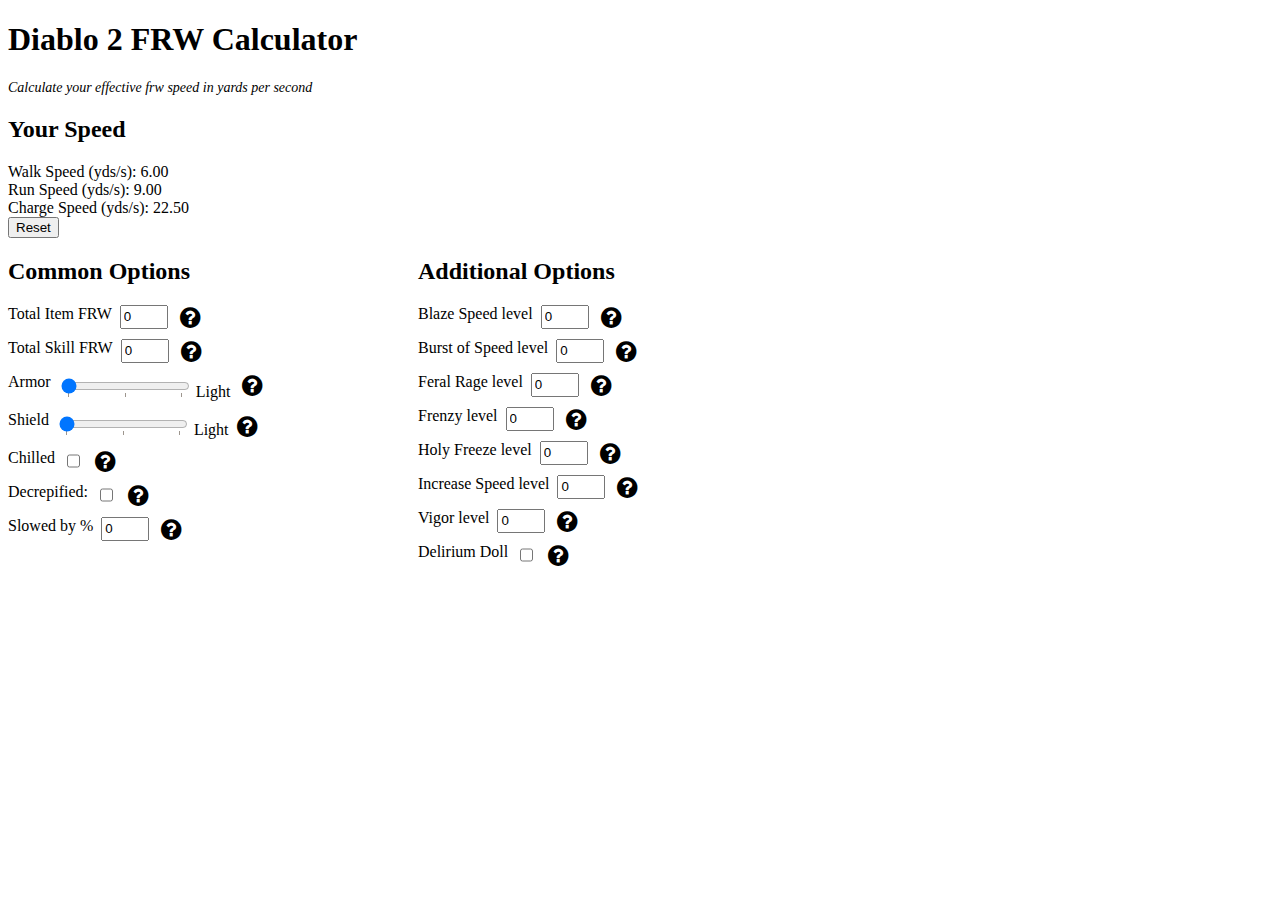
==== index.html @ e888499d "renamed main.html to index.html" ====
<!DOCTYPE html>
<html>

<head>
    <title>D2R Effective FRW Calculator</title>
    <link rel="stylesheet" href="https://cdnjs.cloudflare.com/ajax/libs/font-awesome/4.7.0/css/font-awesome.min.css">
    <link rel="stylesheet" href="styles/styles.css">
</head>

<body>
    <h1 style="text-align: left; font-size: 2em;">Diablo 2 FRW Calculator</h1>
    <p style="font-size:14px; font-style: italic;">Calculate your effective frw speed in yards per second</p>
    <div class="output-group">
        <h2 style="text-align: left">Your Speed</h2>
        <div>
            <label for="walk-speed">Walk Speed (yds/s):</label>
            <span id="walk-speed">0.00</span>
        </div>
        <div>
            <label for="run-speed">Run Speed (yds/s):</label>
            <span id="run-speed">0.00</span>
        </div>
        <div>
            <label for="charge-speed">Charge Speed (yds/s):</label>
            <span id="charge-speed">0.00</span>
        </div>
    </div>
    <div><button id="reset-button">Reset</button>
    </div>

    <div class="container">            
        <div class="CommonOptions">
            <h2 style="text-align: left;">Common Options</h2>
            <div class="input-group">
                <label for="item-frw">Total Item FRW</label>
                <input type="number" id="item-frw" name="item-frw" value="0" min="0">
                <i style="font-size:24px" class="fa" title="frw from items and charms; these ARE subject to diminishing returns">&#xf059;</i>
            </div>
            <div class="input-group">
                <label for="skill-frw">Total Skill FRW</label>
                <input type="number" id="skill-frw" name="skill-frw" value="0" min="0">
                <i style="font-size:24px" class="fa" title="frw from skills; these are NOT subject to diminishing returns">&#xf059;</i>
            </div>
            <div class="input-group">
                <label for="armor">Armor</label>
                <div>
                    <input type="range" id="armor" name="armor" min="1" max="3" value="1" list="armor-ticks">
                    <datalist id="armor-ticks">
                        <option value="1"></option>
                        <option value="2"></option>
                        <option value="3"></option>
                    </datalist>
                    <span id="armor-label">Light</span>
                </div>
                <i style="font-size:24px" class="fa" title="Medium and Heavy armor have effective frw penalities">&#xf059;</i>
            </div>
            <div class="input-group">
                <label for="shield">Shield</label>
                <div>
                    <input type="range" id="shield" name="shield" min="1" max="3" value="1" list="shield-ticks">
                    <datalist id="shield-ticks">
                        <option value="1"></option>
                        <option value="2"></option>
                        <option value="3"></option>
                    </datalist>
                    <span id="shield-label">Light</span>
                    <i style="font-size:24px" class="fa"
                    title="Medium and Heavy shields have effective frw penalities">&#xf059;</i>
                </div>
            </div>
            <div class="input-group">
                <label for="isChilled">Chilled</label>
                <input type="checkbox" id="isChilled" name="isChilled">
                <i style="font-size:24px" class="fa" title="Chilled from cold attacks">&#xf059;</i>
            </div>
            <div class="input-group">
                <label for="isDecrepified">Decrepified:</label>
                <input type="checkbox" id="isDecrepified" name="isDecrepified">
                <i style="font-size:24px" class="fa" title="Decrepify curse">&#xf059;</i>
            </div>
            <div class="input-group">
                <label for="Slowed">Slowed by %</label>
                <input type="number" id="Slowed" name="Slowed" value="0" min="0">
                <i style="font-size:24px" class="fa" title="Slowed is a specific modifier">&#xf059;</i>
            </div>
        </div>
        <div class="OtherOptions">
            <h2 style="text-align: left;">Additional Options</h2>
            <div class="input-group">
                <label for="Blaze">Blaze Speed level</label>
                <input type="number" id="Blaze" name="Blaze" value="0" min="0">
                <i style="font-size:24px" class="fa" title="Sorc fire skill">&#xf059;</i>
            </div>
            <div class="input-group">
                <label for="BoS">Burst of Speed level</label>
                <input type="number" id="BoS" name="BoS" value="0" min="0">
                <i style="font-size:24px" class="fa" title="Assasin Shadow Disc skill">&#xf059;</i>
            </div>
            <div class="input-group">
                <label for="feralRage">Feral Rage level</label>
                <input type="number" id="feralRage" name="feralRage" value="0" min="0">
                <i style="font-size:24px" class="fa" title="Druid shapeshift skill with max bonus">&#xf059;</i>
            </div>
            <div class="input-group">
                <label for="Frenzy">Frenzy level</label>
                <input type="number" id="Frenzy" name="Frenzy" value="0" min="0">
                <i style="font-size:24px" class="fa" title="Barb skill, at max stacks">&#xf059;</i>
            </div>
            <div class="input-group">
                <label for="HolyFreeze">Holy Freeze level</label>
                <input type="number" id="HolyFreeze" name="HolyFreeze" value="0" min="0">
                <i style="font-size:24px" class="fa" title="Slowed by aura">&#xf059;</i>
            </div>
            <div class="input-group">
                <label for="IncreasedSpeed">Increase Speed level</label>
                <input type="number" id="IncreaseSpeed" name="IncreaseSpeed" value="0" min="0">
                <i style="font-size:24px" class="fa" title="Barb passive skill">&#xf059;</i>
            </div>
            <div class="input-group">
                <label for="Vigor">Vigor level</label>
                <input type="number" id="Vigor" name="Vigor" value="0" min="0">
                <i style="font-size:24px" class="fa" title="Paladin Aura">&#xf059;</i>
            </div>
            <div class="input-group">
                <label for="isDelirium">Delirium Doll</label>
                <input type="checkbox" id="isDelirium" name="isDelirium">
                <i style="font-size:24px" class="fa" title="Transformed into doll from Delirium runeword">&#xf059;</i>
            </div>
        </div>


        <script src="scripts/calculator.js"></script>
</body>

</html>
---- styles/styles.css ----
:root {
    --background-color: white;
    --text-color: black;
}

@media (prefers-color-scheme: dark) {
    :root {
        --background-color: black;
        --text-color: white;
    }
}

body {
    background-color: var(--background-color);
    color: var(--text-color);
}

.container {
    display: flex;
    flex-direction: row;
    gap: 20px;
    max-width: 800px;
}

.container > div {
    width: 50%;
}

.input-group {
    margin-bottom: 10px;
    display: flex;
    align-items: left;
    gap: 8px;
}

.input-group input[type="number"] {
    width: 40px;
}

.input-group i {
    margin-left: 4px;
}
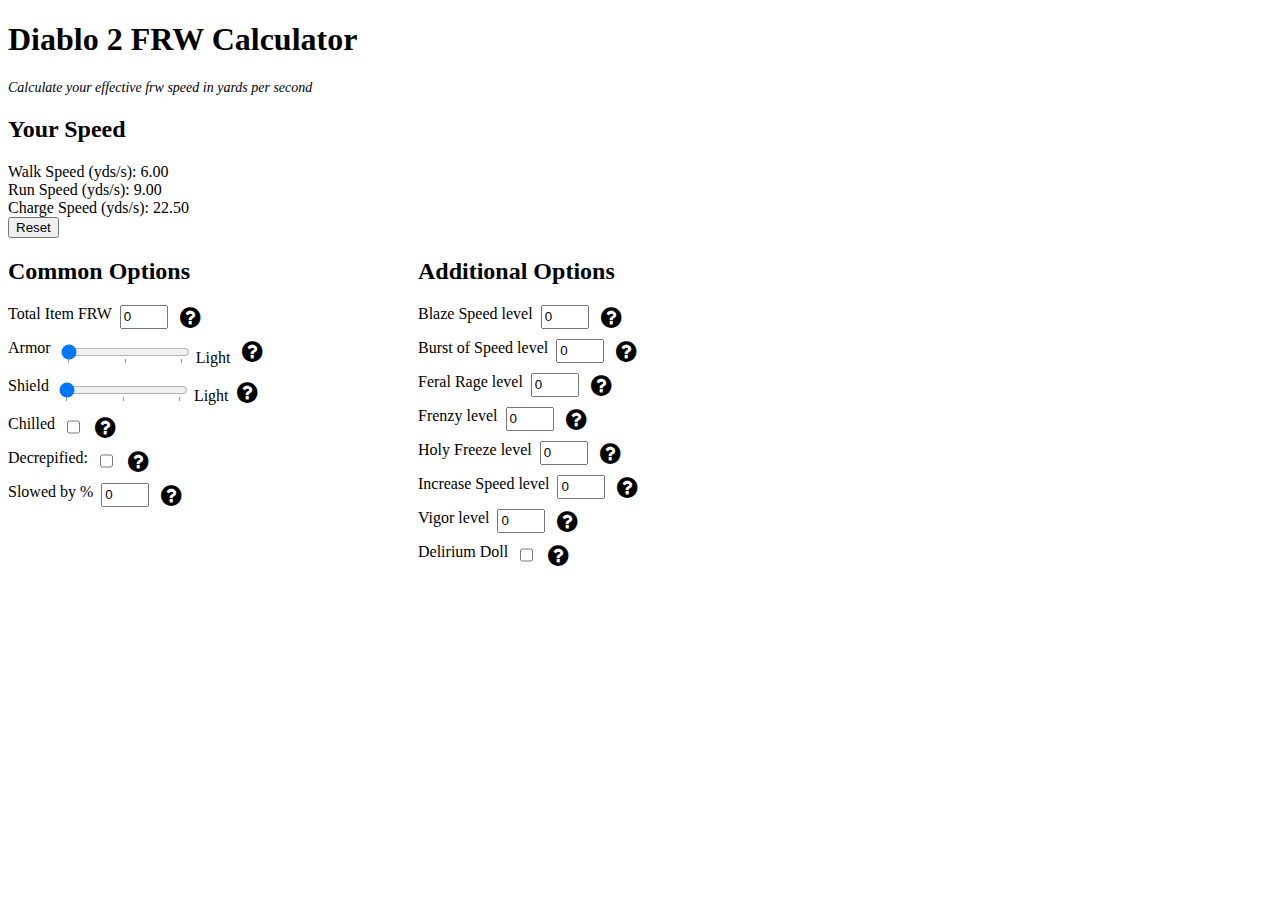
==== commit 0813d5ac: "removed "Total Skll FRW" input as this is redundant" ====
--- a/index.html
+++ b/index.html
@@ -35,11 +35,6 @@
                 <label for="item-frw">Total Item FRW</label>
                 <input type="number" id="item-frw" name="item-frw" value="0" min="0">
                 <i style="font-size:24px" class="fa" title="frw from items and charms; these ARE subject to diminishing returns">&#xf059;</i>
-            </div>
-            <div class="input-group">
-                <label for="skill-frw">Total Skill FRW</label>
-                <input type="number" id="skill-frw" name="skill-frw" value="0" min="0">
-                <i style="font-size:24px" class="fa" title="frw from skills; these are NOT subject to diminishing returns">&#xf059;</i>
             </div>
             <div class="input-group">
                 <label for="armor">Armor</label>
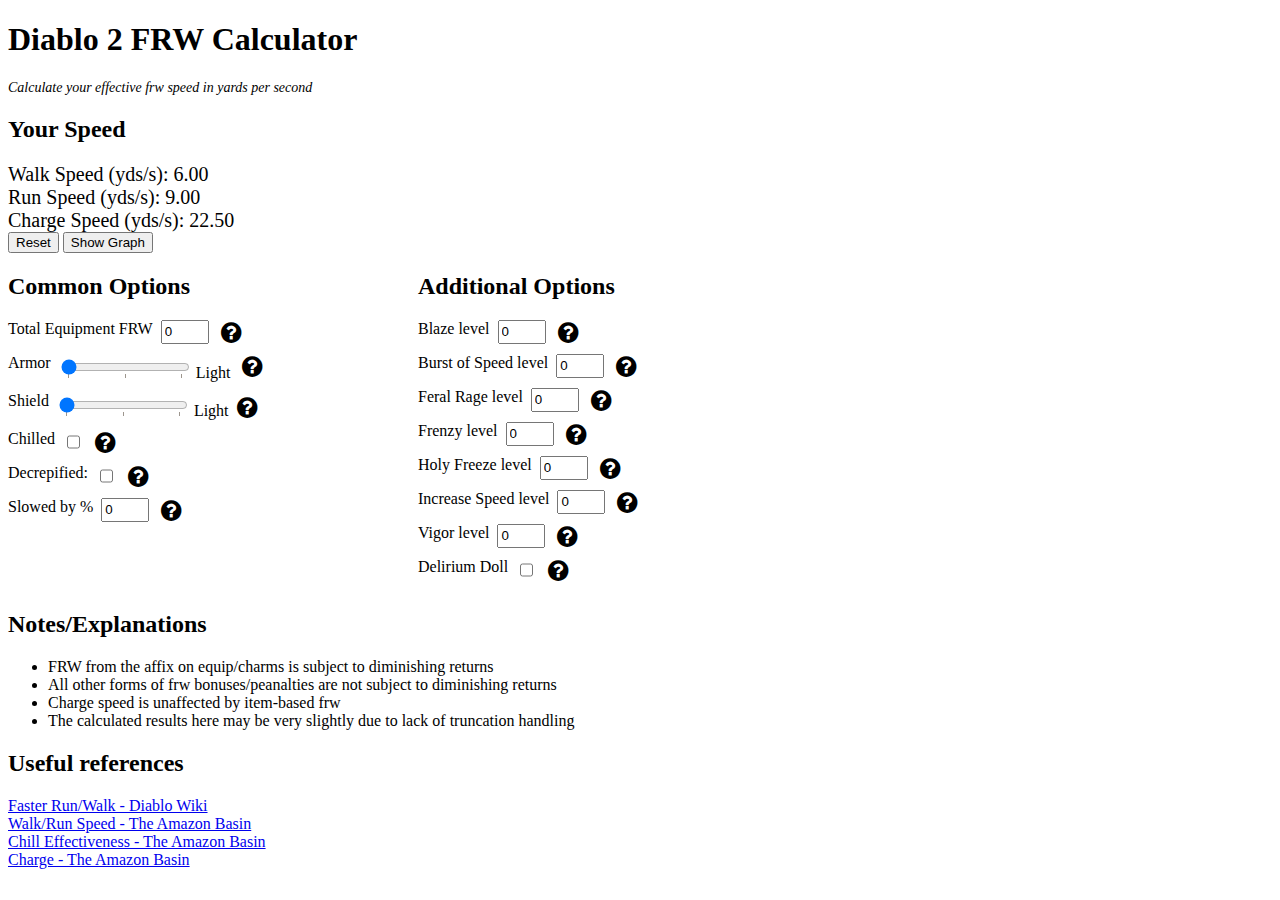
==== commit c85c897f: "Added frw graph and other small enhancements" ====
--- a/index.html
+++ b/index.html
@@ -5,11 +5,14 @@
     <title>D2R Effective FRW Calculator</title>
     <link rel="stylesheet" href="https://cdnjs.cloudflare.com/ajax/libs/font-awesome/4.7.0/css/font-awesome.min.css">
     <link rel="stylesheet" href="styles/styles.css">
+    <script src="https://cdn.plot.ly/plotly-3.0.1.min.js" charset="utf-8"></script>
+    <script src="scripts/calculator.js"></script>
 </head>
 
 <body>
     <h1 style="text-align: left; font-size: 2em;">Diablo 2 FRW Calculator</h1>
     <p style="font-size:14px; font-style: italic;">Calculate your effective frw speed in yards per second</p>
+
     <div class="output-group">
         <h2 style="text-align: left">Your Speed</h2>
         <div>
@@ -24,16 +27,19 @@
             <label for="charge-speed">Charge Speed (yds/s):</label>
             <span id="charge-speed">0.00</span>
         </div>
+        <div class="frwChart" id="frwChart" style="display: none;"></div>
     </div>
+
     <div><button id="reset-button">Reset</button>
+        <button id="showHideGraph">Show Graph</button>
     </div>
 
     <div class="container">            
         <div class="CommonOptions">
             <h2 style="text-align: left;">Common Options</h2>
             <div class="input-group">
-                <label for="item-frw">Total Item FRW</label>
-                <input type="number" id="item-frw" name="item-frw" value="0" min="0">
+                <label for="item-frw">Total Equipment FRW</label>
+                <input type="number" id="item-frw" name="item-frw" value="0" min="0" onFocus="this.select()">
                 <i style="font-size:24px" class="fa" title="frw from items and charms; these ARE subject to diminishing returns">&#xf059;</i>
             </div>
             <div class="input-group">
@@ -75,45 +81,45 @@
             </div>
             <div class="input-group">
                 <label for="Slowed">Slowed by %</label>
-                <input type="number" id="Slowed" name="Slowed" value="0" min="0">
+                <input type="number" id="Slowed" name="Slowed" value="0" min="0" onFocus="this.select()">
                 <i style="font-size:24px" class="fa" title="Slowed is a specific modifier">&#xf059;</i>
             </div>
         </div>
         <div class="OtherOptions">
             <h2 style="text-align: left;">Additional Options</h2>
             <div class="input-group">
-                <label for="Blaze">Blaze Speed level</label>
-                <input type="number" id="Blaze" name="Blaze" value="0" min="0">
+                <label for="Blaze">Blaze level</label>
+                <input type="number" id="Blaze" name="Blaze" value="0" min="0" onFocus="this.select()">
                 <i style="font-size:24px" class="fa" title="Sorc fire skill">&#xf059;</i>
             </div>
             <div class="input-group">
                 <label for="BoS">Burst of Speed level</label>
-                <input type="number" id="BoS" name="BoS" value="0" min="0">
+                <input type="number" id="BoS" name="BoS" value="0" min="0" onFocus="this.select()">
                 <i style="font-size:24px" class="fa" title="Assasin Shadow Disc skill">&#xf059;</i>
             </div>
             <div class="input-group">
                 <label for="feralRage">Feral Rage level</label>
-                <input type="number" id="feralRage" name="feralRage" value="0" min="0">
+                <input type="number" id="feralRage" name="feralRage" value="0" min="0" onFocus="this.select()">
                 <i style="font-size:24px" class="fa" title="Druid shapeshift skill with max bonus">&#xf059;</i>
             </div>
             <div class="input-group">
                 <label for="Frenzy">Frenzy level</label>
-                <input type="number" id="Frenzy" name="Frenzy" value="0" min="0">
+                <input type="number" id="Frenzy" name="Frenzy" value="0" min="0" onFocus="this.select()">
                 <i style="font-size:24px" class="fa" title="Barb skill, at max stacks">&#xf059;</i>
             </div>
             <div class="input-group">
                 <label for="HolyFreeze">Holy Freeze level</label>
-                <input type="number" id="HolyFreeze" name="HolyFreeze" value="0" min="0">
+                <input type="number" id="HolyFreeze" name="HolyFreeze" value="0" min="0" onFocus="this.select()">
                 <i style="font-size:24px" class="fa" title="Slowed by aura">&#xf059;</i>
             </div>
             <div class="input-group">
                 <label for="IncreasedSpeed">Increase Speed level</label>
-                <input type="number" id="IncreaseSpeed" name="IncreaseSpeed" value="0" min="0">
+                <input type="number" id="IncreaseSpeed" name="IncreaseSpeed" value="0" min="0" onFocus="this.select()">
                 <i style="font-size:24px" class="fa" title="Barb passive skill">&#xf059;</i>
             </div>
             <div class="input-group">
                 <label for="Vigor">Vigor level</label>
-                <input type="number" id="Vigor" name="Vigor" value="0" min="0">
+                <input type="number" id="Vigor" name="Vigor" value="0" min="0" onFocus="this.select()">
                 <i style="font-size:24px" class="fa" title="Paladin Aura">&#xf059;</i>
             </div>
             <div class="input-group">
@@ -123,8 +129,26 @@
             </div>
         </div>
 
+    </div>
+    <div>
+        <h2 style="text-align: left;">Notes/Explanations</h2>
+        <ul>
+            <li>FRW from the affix on equip/charms is subject to diminishing returns</li>
+            <li>All other forms of frw bonuses/peanalties are not subject to diminishing returns</li>
+            <li>Charge speed is unaffected by item-based frw</li>
+            <li>The calculated results here may be very slightly due to lack of truncation handling</li>
 
-        <script src="scripts/calculator.js"></script>
+        </ul>
+    </div>
+    <div>
+        <h2 style="text-align: left;">Useful references</h2>
+        <p style="text-align: left;">
+        <a href="https://diablo2.diablowiki.net/Faster_Run_Walk" target="_blank">Faster Run/Walk - Diablo Wiki</a><br>
+        <a href="https://www.theamazonbasin.com/wiki/index.php/Walk/run_speed" target="_blank">Walk/Run Speed - The Amazon Basin</a><br>
+        <a href="https://www.theamazonbasin.com/wiki/index.php/Chill_effectiveness" target="_blank">Chill Effectiveness - The Amazon Basin</a><br>
+        <a href="https://www.theamazonbasin.com/wiki/index.php/Charge" target="_blank">Charge - The Amazon Basin</a>
+        </p>
+    </div>
 </body>
 
 </html>--- a/styles/styles.css
+++ b/styles/styles.css
@@ -13,6 +13,9 @@
 body {
     background-color: var(--background-color);
     color: var(--text-color);
+}
+div.output-group > div {
+    font-size: 20px;
 }
 
 .container {
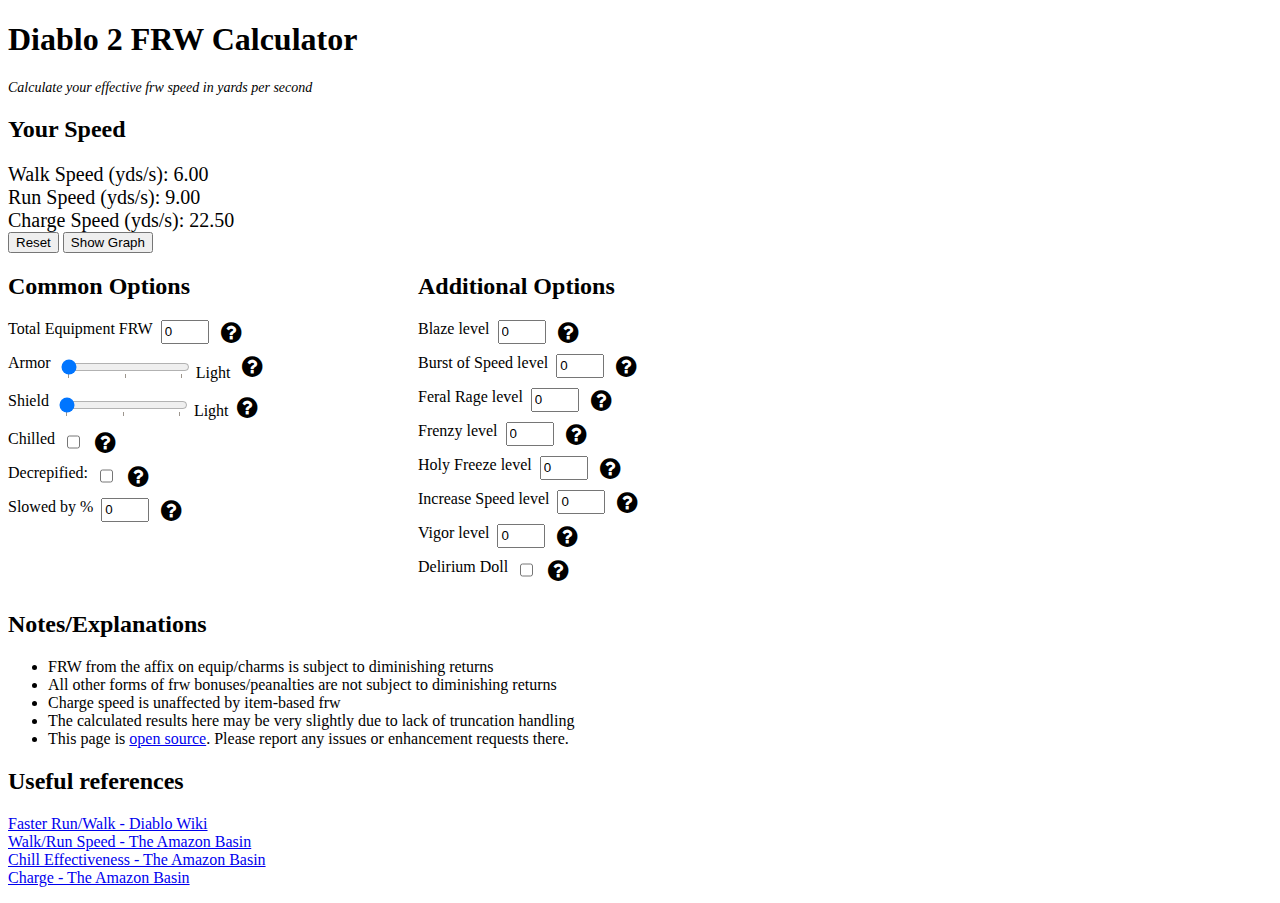
==== commit e8ba065e: "added github link" ====
--- a/index.html
+++ b/index.html
@@ -137,6 +137,7 @@
             <li>All other forms of frw bonuses/peanalties are not subject to diminishing returns</li>
             <li>Charge speed is unaffected by item-based frw</li>
             <li>The calculated results here may be very slightly due to lack of truncation handling</li>
+            <li>This page is <a href="https://github.com/daanno2/D2R_FRW_Calc" target="_blank">open source</a>. Please report any issues or enhancement requests there.</li>
 
         </ul>
     </div>
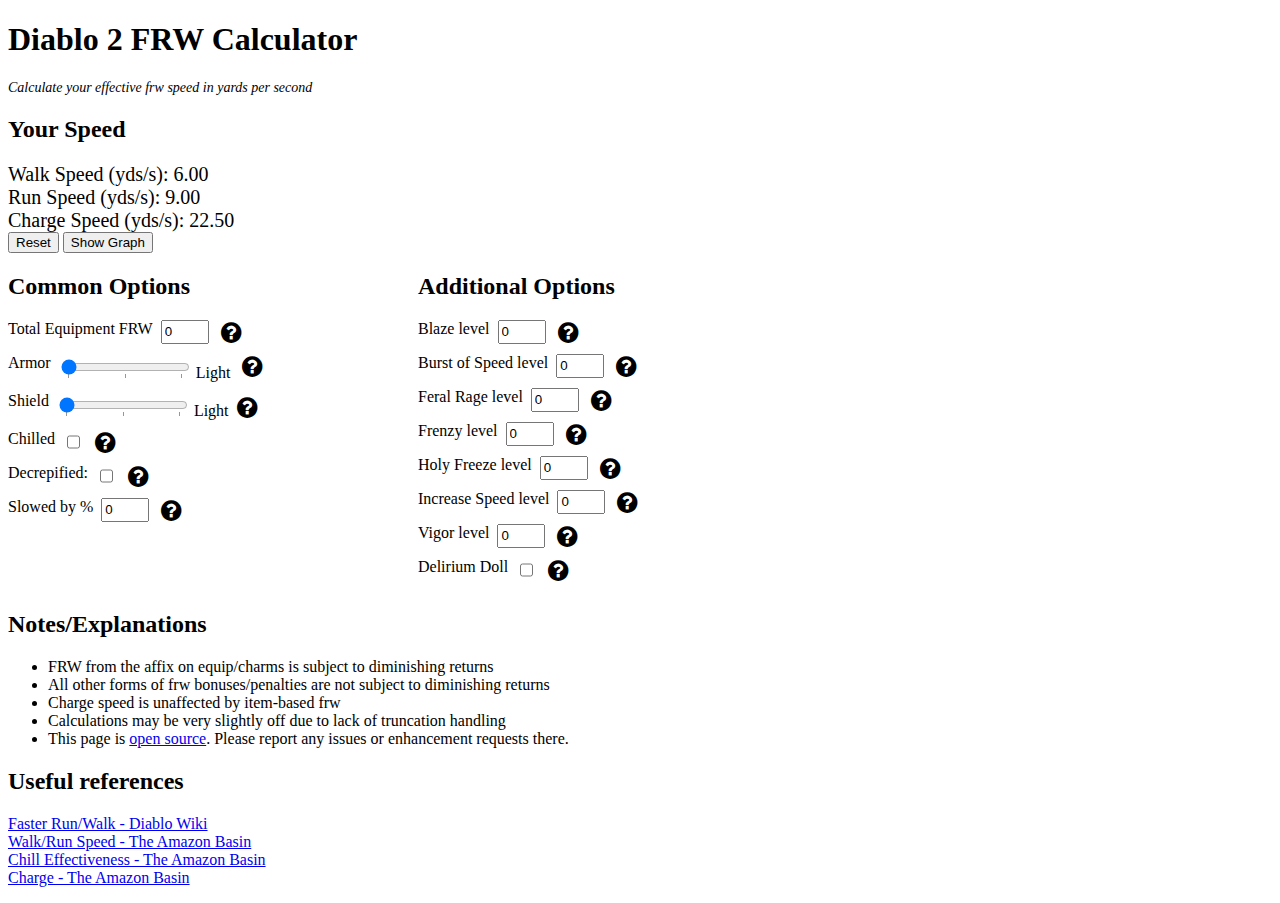
==== commit 92f8af49: "Corrected mispellings, added some trunc handling, and added relevant d2moo links in comments" ====
--- a/index.html
+++ b/index.html
@@ -134,9 +134,9 @@
         <h2 style="text-align: left;">Notes/Explanations</h2>
         <ul>
             <li>FRW from the affix on equip/charms is subject to diminishing returns</li>
-            <li>All other forms of frw bonuses/peanalties are not subject to diminishing returns</li>
+            <li>All other forms of frw bonuses/penalties are not subject to diminishing returns</li>
             <li>Charge speed is unaffected by item-based frw</li>
-            <li>The calculated results here may be very slightly due to lack of truncation handling</li>
+            <li>Calculations may be very slightly off due to lack of truncation handling</li>
             <li>This page is <a href="https://github.com/daanno2/D2R_FRW_Calc" target="_blank">open source</a>. Please report any issues or enhancement requests there.</li>
 
         </ul>
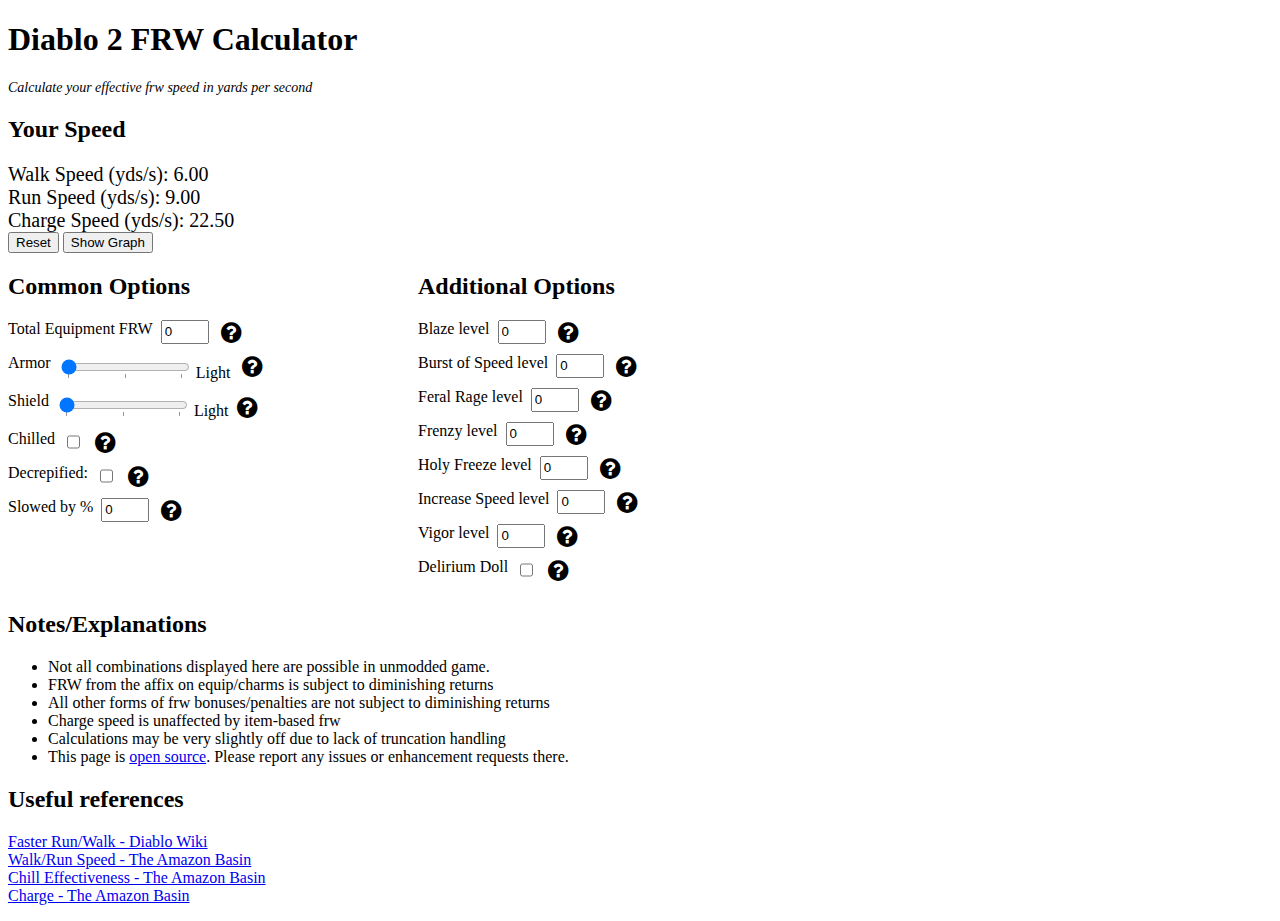
==== commit 1b4adb1c: "corrected calcs for delirium mode" ====
--- a/index.html
+++ b/index.html
@@ -133,6 +133,7 @@
     <div>
         <h2 style="text-align: left;">Notes/Explanations</h2>
         <ul>
+            <li>Not all combinations displayed here are possible in unmodded game.</li>
             <li>FRW from the affix on equip/charms is subject to diminishing returns</li>
             <li>All other forms of frw bonuses/penalties are not subject to diminishing returns</li>
             <li>Charge speed is unaffected by item-based frw</li>
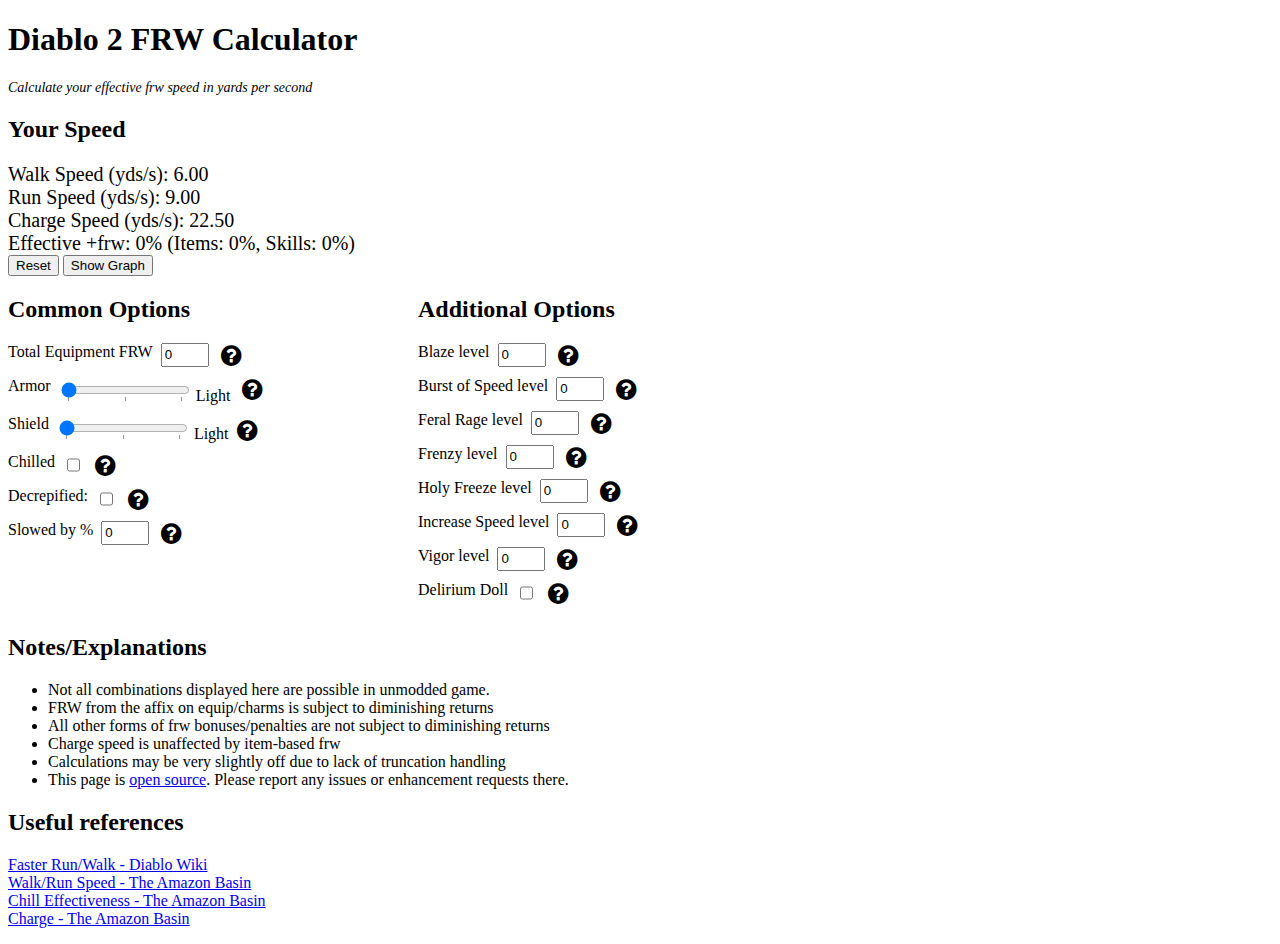
==== commit 8cda4178: "Added effective frw contribution field" ====
--- a/index.html
+++ b/index.html
@@ -26,6 +26,10 @@
         <div>
             <label for="charge-speed">Charge Speed (yds/s):</label>
             <span id="charge-speed">0.00</span>
+        </div>
+        <div>
+            <label for="efrw">Effective +frw:</label>
+            <span id="efrw">0</span>
         </div>
         <div class="frwChart" id="frwChart" style="display: none;"></div>
     </div>
--- a/styles/styles.css
+++ b/styles/styles.css
@@ -1,12 +1,12 @@
 :root {
-    --background-color: white;
+    --background-color: rgba(255, 255, 255, 0.866);
     --text-color: black;
 }
 
 @media (prefers-color-scheme: dark) {
     :root {
-        --background-color: black;
-        --text-color: white;
+        --background-color: rgb(33, 31, 31);
+        --text-color: rgba(255, 255, 255, 0.859);
     }
 }
 
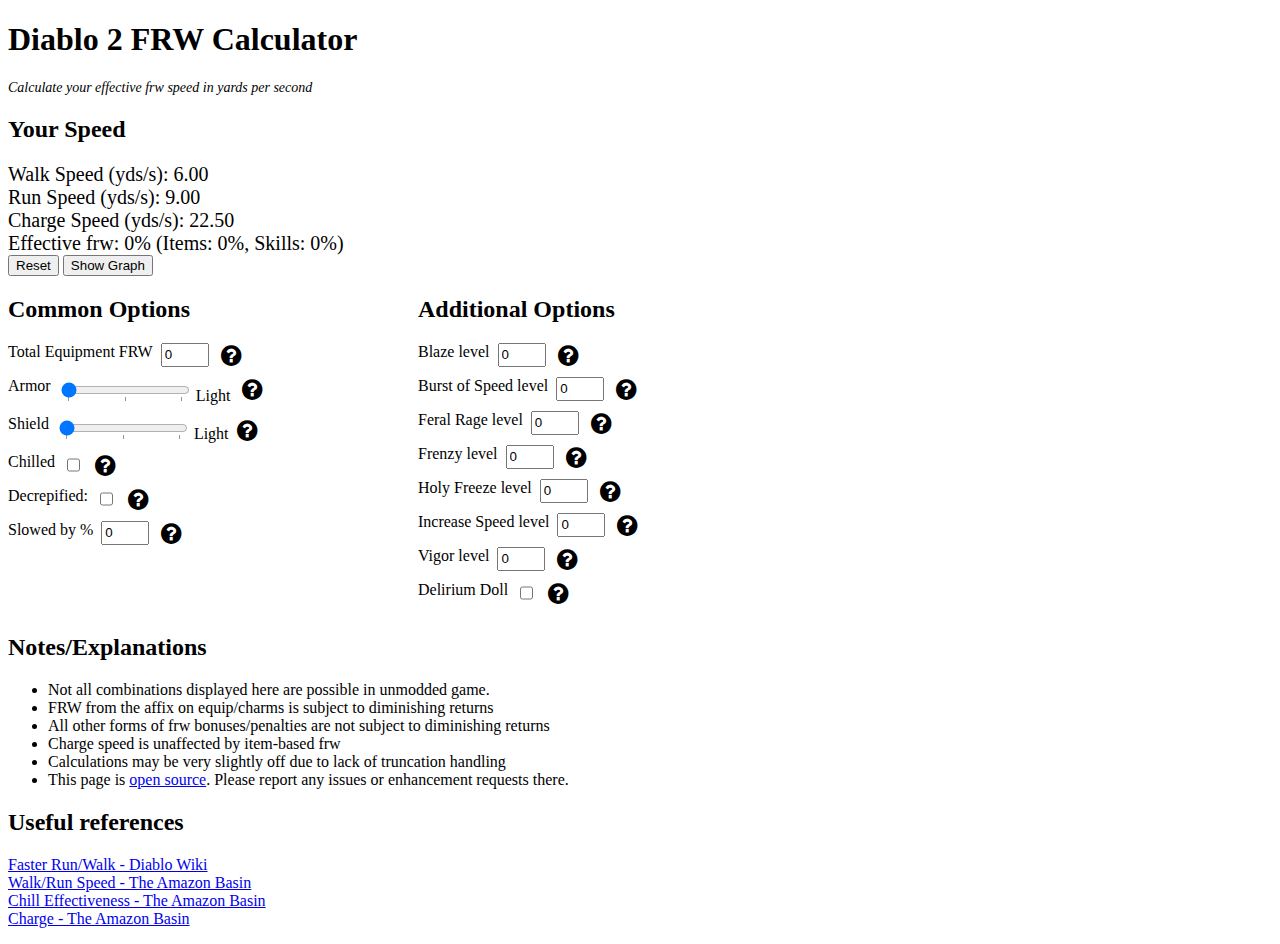
==== commit b890db0b: "added URL params for easier copying/pasting" ====
--- a/index.html
+++ b/index.html
@@ -28,7 +28,7 @@
             <span id="charge-speed">0.00</span>
         </div>
         <div>
-            <label for="efrw">Effective +frw:</label>
+            <label for="efrw">Effective frw:</label>
             <span id="efrw">0</span>
         </div>
         <div class="frwChart" id="frwChart" style="display: none;"></div>
